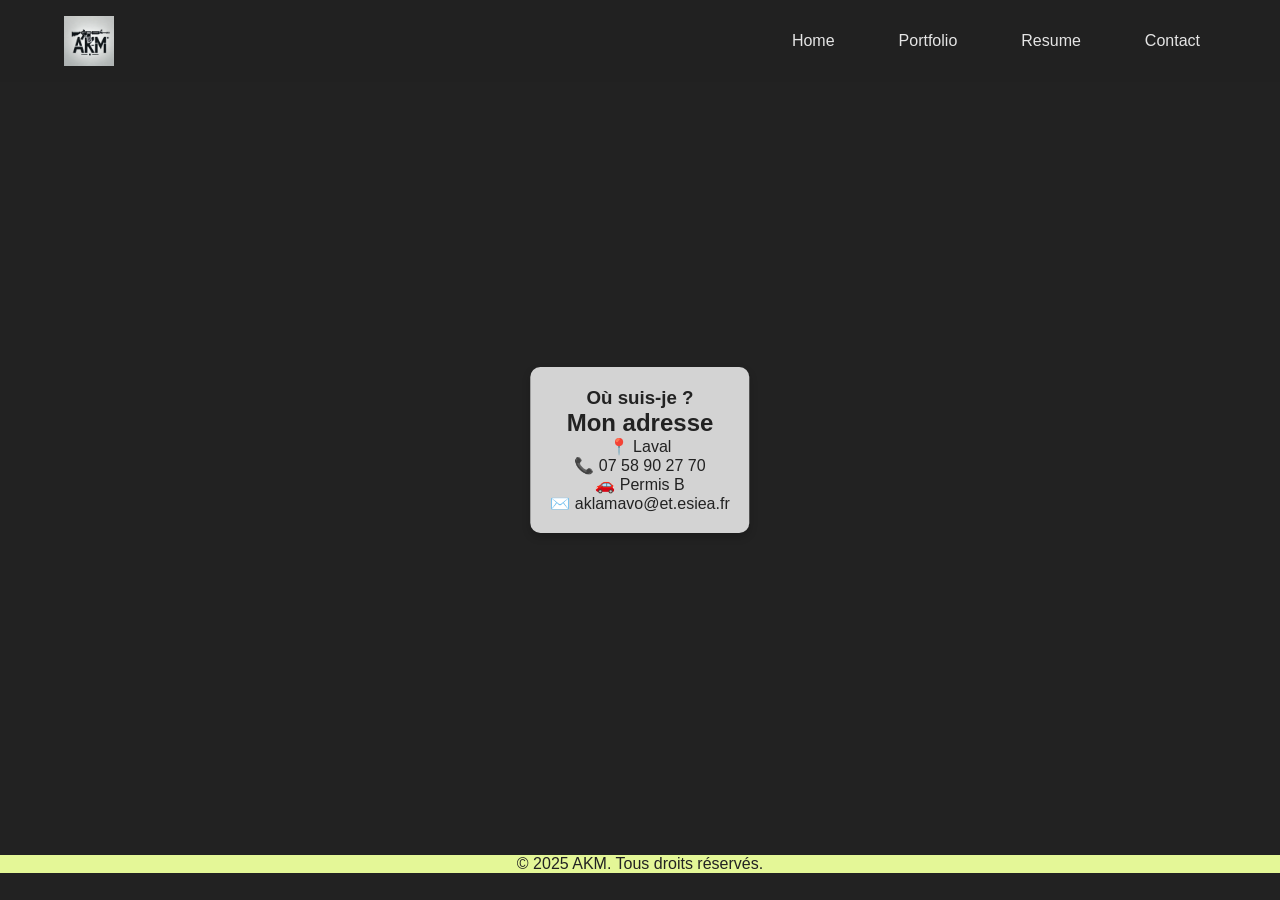
==== contact.html @ c169ea9c "Update" ====
<!DOCTYPE html>
<html lang="fr">
<head>
    <meta charset="UTF-8">
    <meta name="viewport" content="width=device-width, initial-scale=1.0">
    <title>Contact</title>
    <link rel="stylesheet" href="assets/css/stylecontact.css">
</head>
<body>
    <header>
        <nav>
            <div id="logo">
                <img class="logo-akm" src="assets/img/akm-logo.webp" alt="Logo AKM">
            </div>            
            <ul>
                <li><a href="index.html">Home</a></li>
                <li><a href="portfolio.html">Portfolio</a></li>
                <li><a href="resume.html">Resume</a></li>                
                <li><a href="contact.html">Contact</a></li>
            </ul>
        </nav>
    </header>
    <main>
        <section class="contact-section">
            
           <div>
            <div class="map-container">
                <iframe 
                    src="https://www.google.com/maps/embed?pb=!1m18!1m12!1m3!1d2660.7736350781455!2d-0.7784903235315691!3d48.073021271236634!2m3!1f0!2f0!3f0!3m2!1i1024!2i768!4f13.1!3m3!1m2!1s0x4808d742d2c26fa5%3A0x40dc8d97f3b70e0!2sLaval%2C%2053000%20Laval!5e0!3m2!1sfr!2sfr!4v1707500000000!5m2!1sfr!2sfr" 
                    allowfullscreen="" loading="lazy">
                </iframe>
            </div>
            <div class="contact-card">
                <h3>Où suis-je ?</h3>
                <h2>Mon adresse</h2>
                <div>
                    <div>
                        <p>📍 Laval </p>
                    </div>
                    <div>  
                    <p>📞 07 58 90 27 70</p>
                    </div>
                   
                </div>
                <div>
                    <div>
                        <p>🚗 Permis B</p>
                    </div>
                    <div>
                        <p>✉️ aklamavo@et.esiea.fr</p>
                    </div>
       
                </div>
               
               
            </div>
           </div>
        </section>
        
    </main>
    <footer>
        <p>&copy; 2025 AKM. Tous droits réservés.</p>
    </footer>
    
</body>
</html>
---- assets/css/stylecontact.css ----
* {
    box-sizing: border-box;
    padding: 0;
    margin: 0;
    font-family: Poppins, sans-serif;
    text-decoration: none;
}


body {
    
    background: #222;
    color: #e5e5e5;
}

header {
    position: fixed;
    width: 100%;    
    background: rgba(34, 34, 34, 0.95);
    
}

nav {
    display: flex;
    justify-content: space-between;
    align-items: center;
    padding: 1rem 5%;
    max-width: 1400px;
    margin: 0 auto;
}

#logo {
    display: flex;
    align-items: center;
    gap: 10px;
    
}
.logo-akm{
    height: 50px;
    width: 50px;
}
.logo-text {
    font-size: 1.8vw;
    font-weight: bold;
    color: #e4f797;
}

#logo i {
    font-size: 1.5vw;
    /*color: #007ced;*/
    transition: transform 0.3s ease;
    list-style: none;
}

#logo:hover i {
    transform: scale(1.2);
}

nav ul {
    display: flex;
    gap: 2rem;
    align-items: center;
}

nav ul li a {
    color: #e5e5e5;
    font-weight: 500;
    padding: 0.5rem 1rem;
    border-radius: 20px;
    transition: all 0.3s ease;
    position: relative;
}
/*Underline effect*/
nav ul li a::after {
    content: '';
    position: absolute;
    bottom: -5px;
    left: 50%;
    transform: translateX(-50%);
    width: 0;
    height: 2px;
    background: #e4f797;
    transition: width 0.3s ease;
}
/*Underline effect*/
nav ul li a:hover::after {
    width: 70%;
}
/*Underline effect*/
nav ul li a:hover {
    color: #e4f797;
}
nav ul li{
    list-style: none;
}

/* Section principale */
.contact-section {
    display: flex;
    justify-content: center;
    align-items: center;
    text-align: center;
    min-height: 95vh;
    flex-direction: column;
    background-image:url('assets/img/Carte-laval.png');
}

.hero-pic {
    width: 300px;
    height: 300px;
    border-radius: 50%;
    overflow: hidden;
    border: 15px solid #444;
    box-shadow: 5px 7px 25px rgba(0, 0, 0, 0.5);
}

.hero-pic img {
    width: 100%;
    height: 100%;
    object-fit: cover;
    transition: 0.5s;
}

.hero-pic img:hover {
    transform: scale(1.1);
}

.hero-text {
    max-width: 500px;
    display: flex;
    flex-direction: column;
    align-items: center;
    text-align: center;
}

h1 {
    font-size: 50px;
    color: #f7f197;
}

.mail{
    color: #f7f197;
}

.nom{
    color: #f7f197;
}

.message{
    color: #f7f197;
}

.send{
    background-color: #f7f197;
}



.btn-group {
    margin: 45px 0;
}

.btn.cont {
    border-color:#e4f797;
}

.btn {
    border: 2px solid #e5e5e5;
    color: #fff;
    background-color: #333;
    padding: 12px 25px;
    margin: 5px;
    border-radius: 30px;
    box-shadow: 0 10px 10px -8px rgba(0, 0, 0, 0.78);
}

.btn.active {
    border-color:#e4f797;
}

.social a {
    margin: 0 10px;
    color: #e5e5e5;
    font-size: 18px;
    transition: 0.5s;
}

.social a:hover {
    color: #007ced;
    
}
footer{
    display: flex;
    justify-content: center;
    color: #222;
    background-color: #e4f797;
}

/* Responsive */
@media (max-width: 768px) {
    nav {
        padding: 1rem 20px;
        display: flex;
        flex-direction: column;
        font-size: 2.5vw;
    }


    nav ul {
        gap: 1rem;
        display: flex;
        flex-direction: column;
    }
    li{
        list-style: none;
    }
    .logo-text{
        font-size: 4vw;
    }
}

.map-container {
    position:fixed ; /* Fixé pour occuper tout l'écran */
    top: 0;
    left: 0;
    width: 100vw; /* Largeur complète */
    height: 100vh; /* Hauteur complète */
    z-index: -1;
}

.map-container iframe {
    width: 100%;
    height: 100%;
    border: none;
}



.contact-card {
    position: absolute;
    top: 50%;
    left: 50%;
    transform: translate(-50%, -50%);
    background:rgb(211,211,211);
    color: #222;
    padding: 20px;
    border-radius: 10px;
    box-shadow: 0 4px 8px rgba(0, 0, 0, 0.2);
    text-align: center;
    z-index: 1; /* Au-dessus de la carte */
}
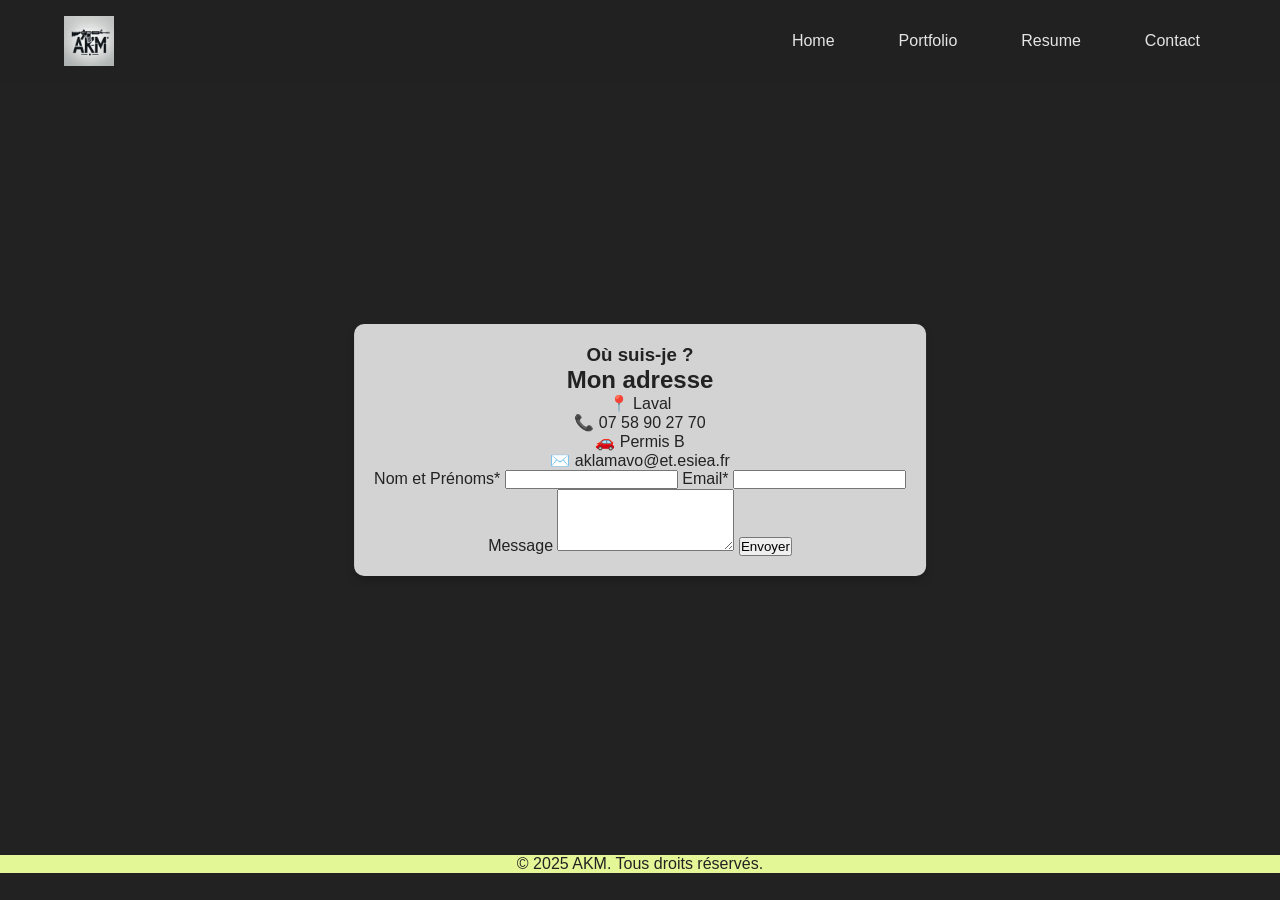
==== commit acfddc14: "Update contact.html Ajout du formulaire de contact" ====
--- a/contact.html
+++ b/contact.html
@@ -51,6 +51,20 @@
                     </div>
        
                 </div>
+                <div class="container">
+                    <form>
+                        <label>Nom et Prénoms*</label>
+                        <input type="text" required>
+                        <label>Email*</label>
+                        <input type="email" required>
+                        <div>
+                            <label>Message</label>
+                            <textarea rows="4" required></textarea>
+                            <button type="submit">Envoyer</button>
+                        </div>
+                       
+                    </form>
+                </div>
                
                
             </div>
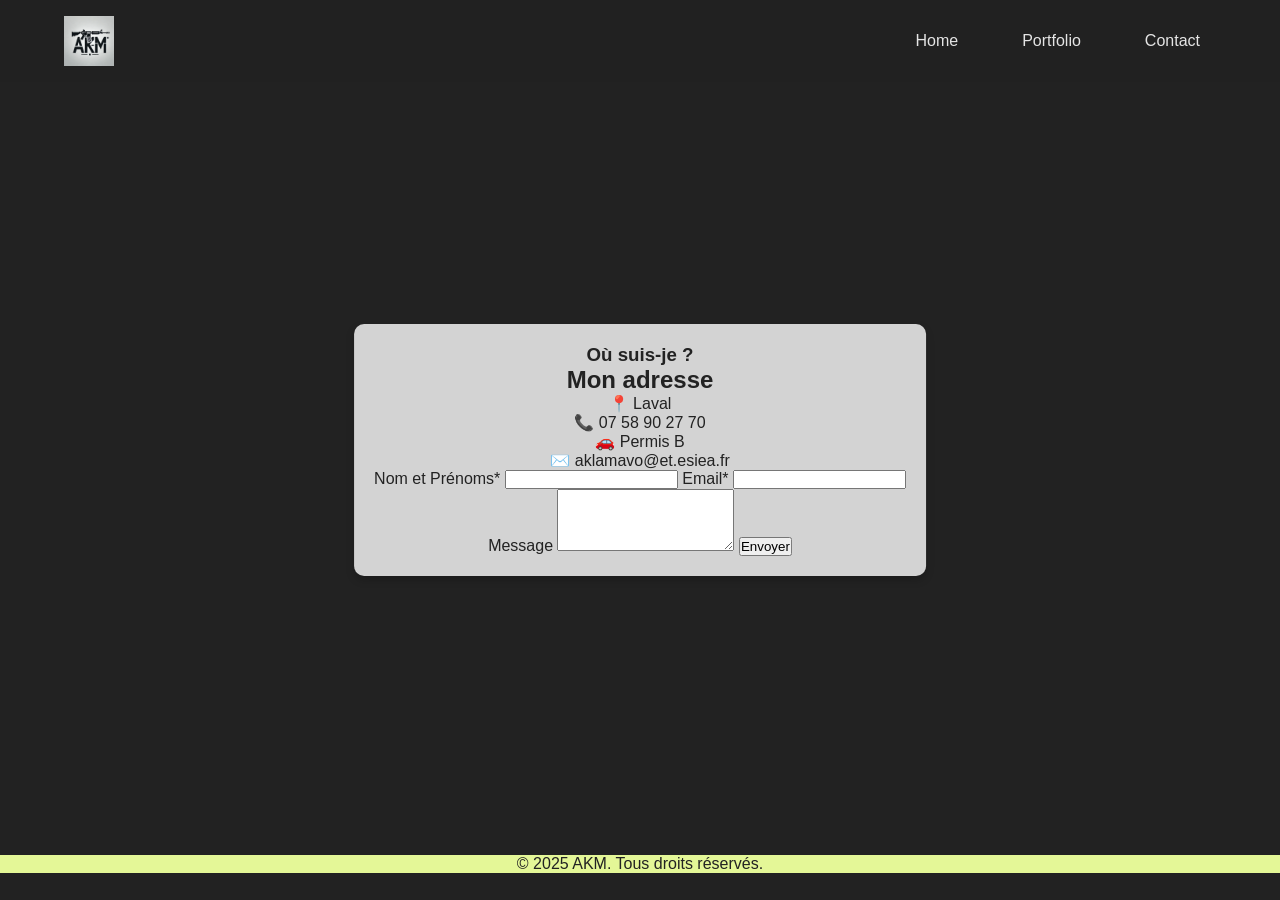
==== commit 54404325: "Adding some projects" ====
--- a/contact.html
+++ b/contact.html
@@ -14,8 +14,7 @@
             </div>            
             <ul>
                 <li><a href="index.html">Home</a></li>
-                <li><a href="portfolio.html">Portfolio</a></li>
-                <li><a href="resume.html">Resume</a></li>                
+                <li><a href="portfolio.html">Portfolio</a></li>             
                 <li><a href="contact.html">Contact</a></li>
             </ul>
         </nav>
